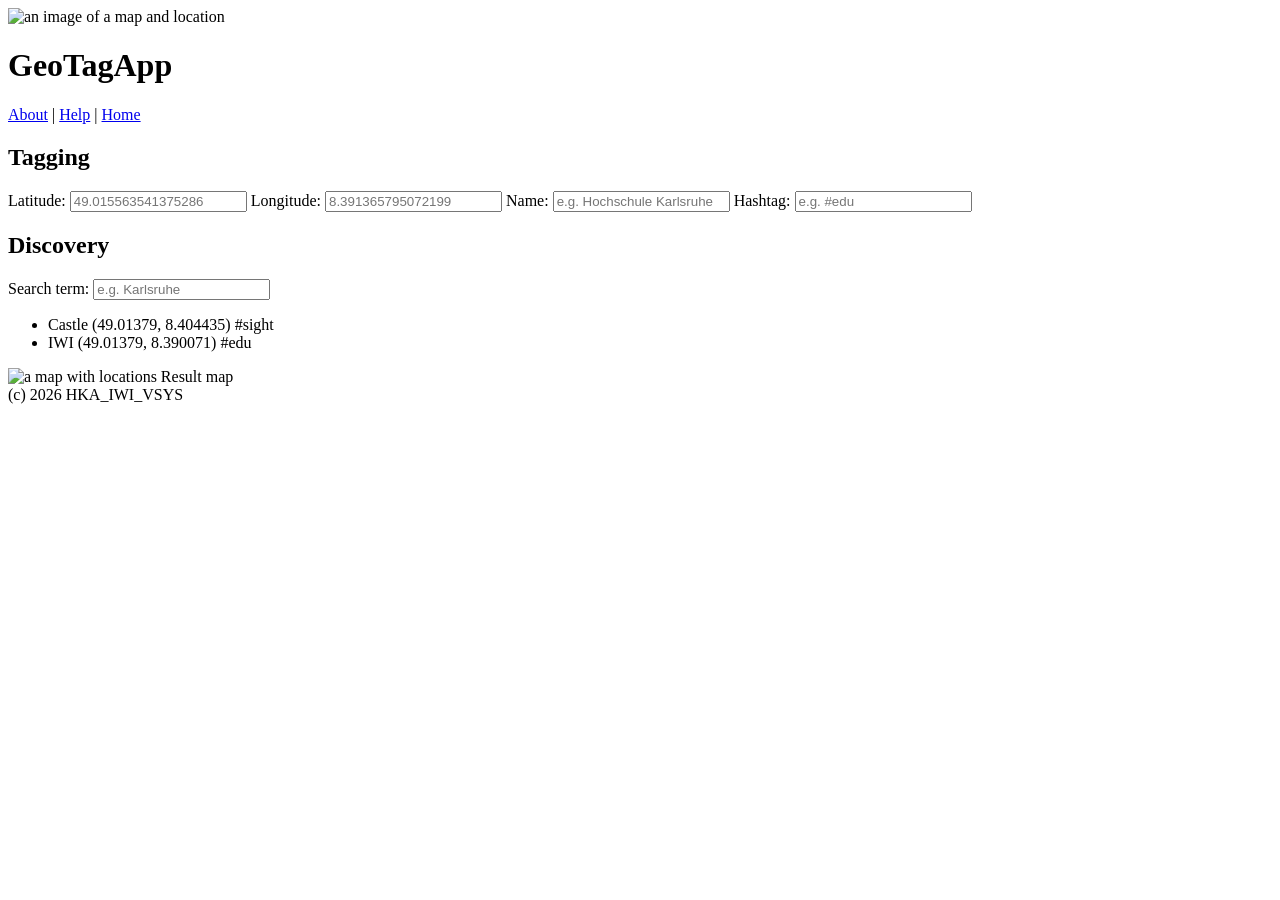
==== Aufgabe1/gta_v1/public/index.html @ 8e7af684 "added inputs" ====
<!DOCTYPE html>

<!-- File origin: VS1LAB A1a -->

<html lang="en">

<head>
    <meta charset="UTF-8">
    <meta name="viewport" content="width=device-width, initial-scale=1.0">
    <title>GeoTagApp</title>
    <link rel="stylesheet" href="./stylesheets/style.css" />
</head>

<body>
    <header class="header">
        <img src="./images/location.png" class="header__image" alt="an image of a map and location">
        <h1 class="header__title">GeoTagApp</h1>
        <nav class="header__navigation">
            <a href="#">About</a> | <a href="#">Help</a> | <a href="/">Home</a>
        </nav>
    </header>

    <main class="main">
        <section class="main__tagging tagging">
            <h2>Tagging</h2>

            <!-- ############### VS1Lab 1a Form 1 Start -->
            <form id="tag-form" action="/tagging" method="post">

                <!-- ... your code here ... -->
                <label>Latitude:</label> 
                <input type="text" id="input_tlatitude" placeholder="49.015563541375286">
                <label>Longitude:</label> 
                <input type="text" id="input_tlongitude" placeholder="8.391365795072199">
                <label>Name:</label> 
                <input type="text" id="input_name" placeholder="e.g. Hochschule Karlsruhe">
                <label>Hashtag:</label> 
                <input type="text" id="input_text" placeholder="e.g. #edu">

            </form>
            <!-- ############### VS1Lab 1a Form 1 End -->

        </section>

        <section class="main__discovery discovery">
            <h2 class="discovery__title">Discovery</h2>

            <!-- ############### VS1Lab 1a Form 2 Start -->
            <form class="discovery__search" id="discoveryFilterForm" action="/discovery" method="post">

                <!-- ... your code here ... -->
                <label>Search term:</label> 
                <input type="text" id="input_searchterm" placeholder="e.g. Karlsruhe">
                <input type="hidden" id="input_dlatitude" placeholder="49.015563541375286">
                <input type="hidden" id="input_dlongitude" placeholder="8.391365795072199">
                
                

            </form>
            <!-- ############### VS1Lab 1a Form 2 End -->

            <div class="discovery__wrapper">
                <div class="discovery__taglist">
                    <ul class="discovery__results" id="discoveryResults">
                        <li>Castle (49.01379, 8.404435) #sight</li>
                        <li>IWI (49.01379, 8.390071) #edu</li>
                    </ul>
                </div>

                <div id="map" class="discovery__map">
                    <img src="./images/mapview.jpg" alt="a map with locations" id="mapView" />
                    <span>Result map</span>
                </div>
            </div>
        </section>

    </main>

    <footer class="footer">
        <span>(c) 2026 HKA_IWI_VSYS</span>
    </footer>
</body>

</html>
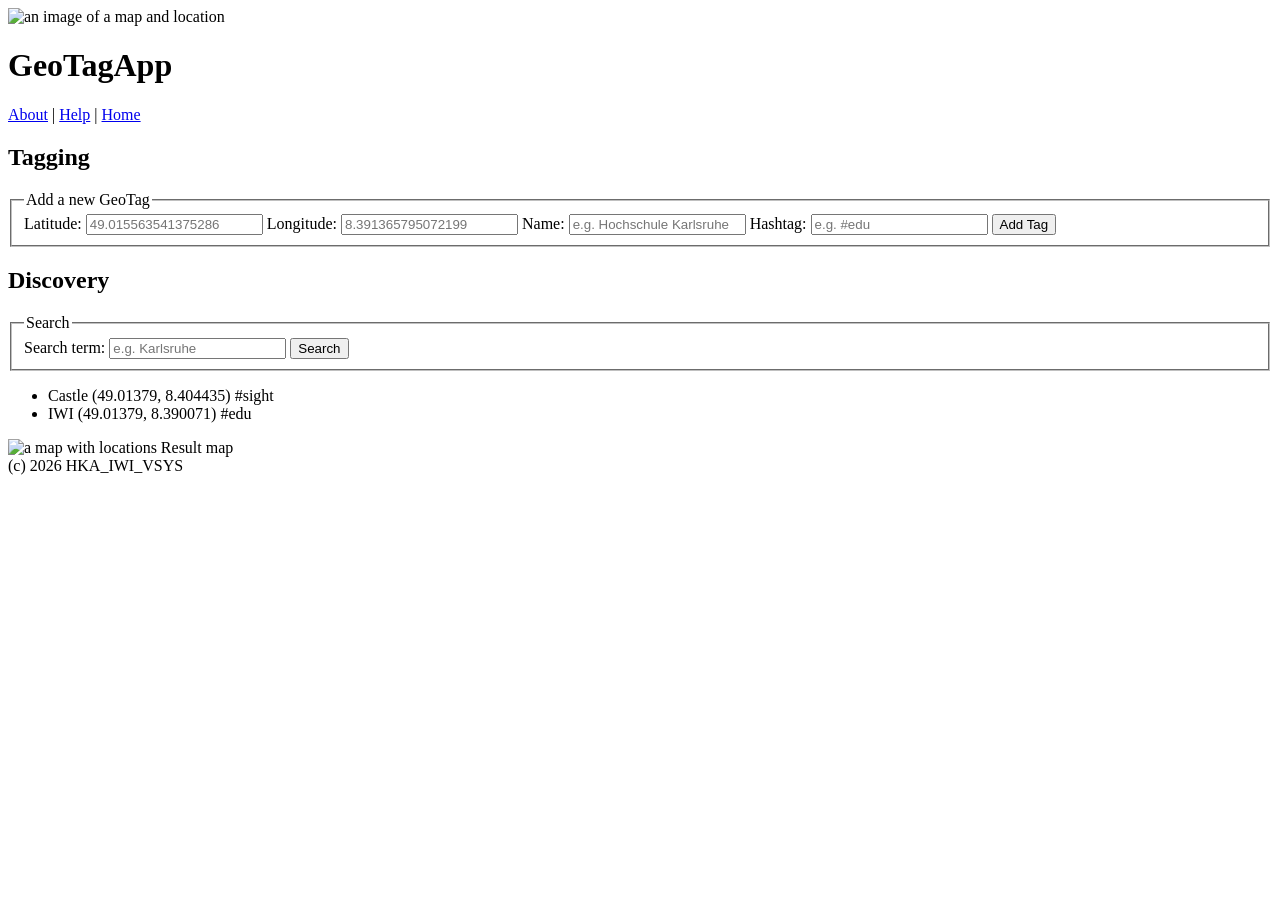
==== commit 9f562d51: "added fieldset and legend" ====
--- a/Aufgabe1/gta_v1/public/index.html
+++ b/Aufgabe1/gta_v1/public/index.html
@@ -25,6 +25,10 @@
             <h2>Tagging</h2>
 
             <!-- ############### VS1Lab 1a Form 1 Start -->
+
+            <fieldset>
+                <legend>Add a new GeoTag</legend>
+
             <form id="tag-form" action="/tagging" method="post">
 
                 <!-- ... your code here ... -->
@@ -37,7 +41,11 @@
                 <label>Hashtag:</label> 
                 <input type="text" id="input_text" placeholder="e.g. #edu">
 
+                <button type="submit" id="tag_submit">Add Tag</button>
+
             </form>
+
+            </fieldset>
             <!-- ############### VS1Lab 1a Form 1 End -->
 
         </section>
@@ -46,6 +54,10 @@
             <h2 class="discovery__title">Discovery</h2>
 
             <!-- ############### VS1Lab 1a Form 2 Start -->
+
+            <fieldset>
+                <legend>Search</legend>
+
             <form class="discovery__search" id="discoveryFilterForm" action="/discovery" method="post">
 
                 <!-- ... your code here ... -->
@@ -54,11 +66,15 @@
                 <input type="hidden" id="input_dlatitude" placeholder="49.015563541375286">
                 <input type="hidden" id="input_dlongitude" placeholder="8.391365795072199">
                 
+                <button type="submit" id="discovery_submit">Search</button>
                 
 
             </form>
+
+            </fieldset>
+
             <!-- ############### VS1Lab 1a Form 2 End -->
-
+            
             <div class="discovery__wrapper">
                 <div class="discovery__taglist">
                     <ul class="discovery__results" id="discoveryResults">
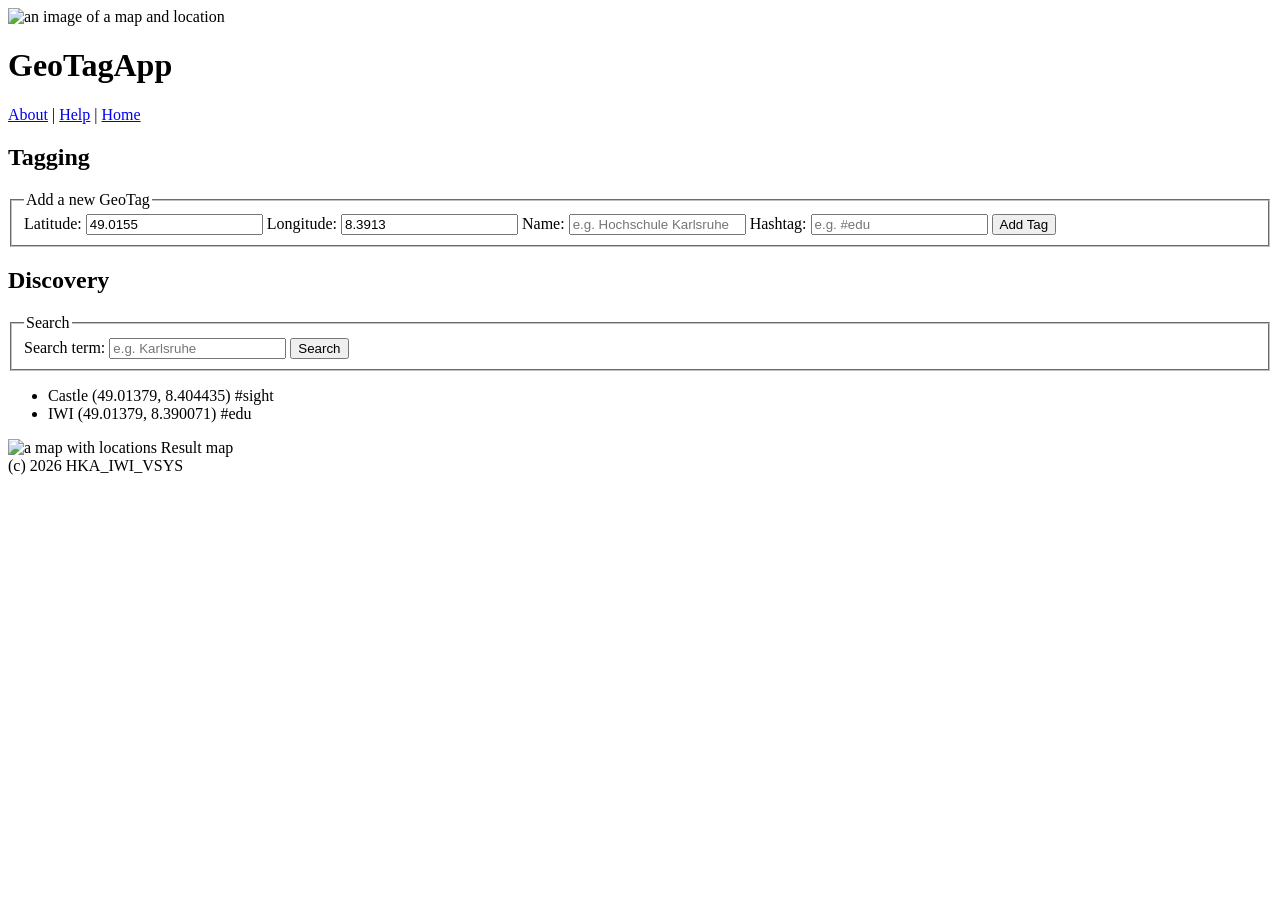
==== commit da12a5cb: "added validation for the input" ====
--- a/Aufgabe1/gta_v1/public/index.html
+++ b/Aufgabe1/gta_v1/public/index.html
@@ -33,13 +33,13 @@
 
                 <!-- ... your code here ... -->
                 <label>Latitude:</label> 
-                <input type="text" id="input_tlatitude" placeholder="49.015563541375286">
+                <input type="text" id="input_tlatitude", value="49.0155", readonly>
                 <label>Longitude:</label> 
-                <input type="text" id="input_tlongitude" placeholder="8.391365795072199">
+                <input type="text" id="input_tlongitude", value="8.3913", readonly>
                 <label>Name:</label> 
-                <input type="text" id="input_name" placeholder="e.g. Hochschule Karlsruhe">
+                <input type="text" id="input_name" placeholder="e.g. Hochschule Karlsruhe", required, maxlength="10">
                 <label>Hashtag:</label> 
-                <input type="text" id="input_text" placeholder="e.g. #edu">
+                <input type="text" id="input_text" placeholder="e.g. #edu", pattern="^#[A-Za-z0-9]{1,10}", maxlength="10">
 
                 <button type="submit" id="tag_submit">Add Tag</button>
 
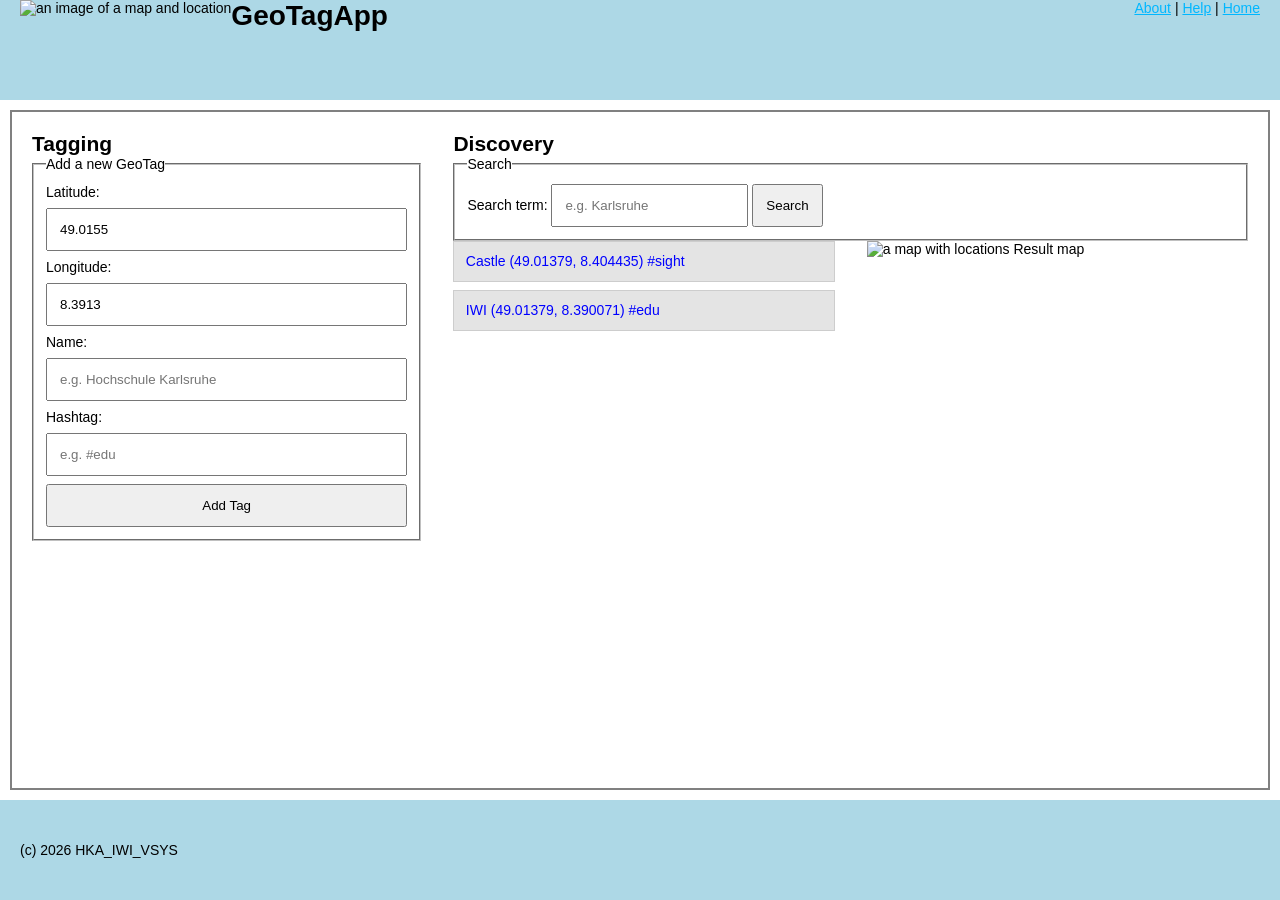
==== commit b6875178: "Added classes to html, changed stylesheet to acutally use predefined methods" ====
--- a/Aufgabe1/gta_v1/public/index.html
+++ b/Aufgabe1/gta_v1/public/index.html
@@ -21,75 +21,76 @@
     </header>
 
     <main class="main">
-        <section class="main__tagging tagging">
-            <h2>Tagging</h2>
+        <div class="row">
+            <section class="main__tagging tagging col-4">
+                <h2>Tagging</h2>
 
-            <!-- ############### VS1Lab 1a Form 1 Start -->
+                <!-- ############### VS1Lab 1a Form 1 Start -->
 
-            <fieldset>
-                <legend>Add a new GeoTag</legend>
+                <fieldset>
+                    <legend>Add a new GeoTag</legend>
 
-            <form id="tag-form" action="/tagging" method="post">
+                <form id="tag-form" class="taggingForm" action="/tagging" method="post">
 
-                <!-- ... your code here ... -->
-                <label>Latitude:</label> 
-                <input type="text" id="input_tlatitude", value="49.0155", readonly>
-                <label>Longitude:</label> 
-                <input type="text" id="input_tlongitude", value="8.3913", readonly>
-                <label>Name:</label> 
-                <input type="text" id="input_name" placeholder="e.g. Hochschule Karlsruhe", required, maxlength="10">
-                <label>Hashtag:</label> 
-                <input type="text" id="input_text" placeholder="e.g. #edu", pattern="^#[A-Za-z0-9]{1,10}", maxlength="10">
+                    <!-- ... your code here ... -->
+                    <label>Latitude:</label> 
+                    <input type="text" id="input_tlatitude", value="49.0155", readonly>
+                    <label>Longitude:</label> 
+                    <input type="text" id="input_tlongitude", value="8.3913", readonly>
+                    <label>Name:</label> 
+                    <input type="text" id="input_name" placeholder="e.g. Hochschule Karlsruhe", required, maxlength="10">
+                    <label>Hashtag:</label> 
+                    <input type="text" id="input_text" placeholder="e.g. #edu", pattern="^#[A-Za-z0-9]{1,10}", maxlength="10">
 
-                <button type="submit" id="tag_submit">Add Tag</button>
+                    <button type="submit" id="tag_submit">Add Tag</button>
 
-            </form>
+                </form>
 
-            </fieldset>
-            <!-- ############### VS1Lab 1a Form 1 End -->
+                </fieldset>
+                <!-- ############### VS1Lab 1a Form 1 End -->
 
-        </section>
+            </section>
 
-        <section class="main__discovery discovery">
-            <h2 class="discovery__title">Discovery</h2>
+            <section class="main__discovery discovery col-8">
+                <h2 class="discovery__title">Discovery</h2>
 
-            <!-- ############### VS1Lab 1a Form 2 Start -->
+                <!-- ############### VS1Lab 1a Form 2 Start -->
 
-            <fieldset>
-                <legend>Search</legend>
+                <fieldset>
+                    <legend>Search</legend>
 
-            <form class="discovery__search" id="discoveryFilterForm" action="/discovery" method="post">
+                <form class="discovery__search" id="discoveryFilterForm" action="/discovery" method="post">
 
-                <!-- ... your code here ... -->
-                <label>Search term:</label> 
-                <input type="text" id="input_searchterm" placeholder="e.g. Karlsruhe">
-                <input type="hidden" id="input_dlatitude" placeholder="49.015563541375286">
-                <input type="hidden" id="input_dlongitude" placeholder="8.391365795072199">
+                    <!-- ... your code here ... -->
+                    <label>Search term:</label> 
+                    <input type="text" id="input_searchterm" placeholder="e.g. Karlsruhe">
+                    <input type="hidden" id="input_dlatitude" placeholder="49.015563541375286">
+                    <input type="hidden" id="input_dlongitude" placeholder="8.391365795072199">
+                    
+                    <button type="submit" id="discovery_submit">Search</button>
+                    
+
+                </form>
+
+                </fieldset>
+
+                <!-- ############### VS1Lab 1a Form 2 End -->
                 
-                <button type="submit" id="discovery_submit">Search</button>
-                
+                <div class="discovery__wrapper row">
+                    <div class="discovery__taglist col-6">
+                        <ul class="discovery__results" id="discoveryResults">
+                            <li>Castle (49.01379, 8.404435) #sight</li>
+                            <li>IWI (49.01379, 8.390071) #edu</li>
+                        </ul>
+                    </div>
 
-            </form>
-
-            </fieldset>
-
-            <!-- ############### VS1Lab 1a Form 2 End -->
-            
-            <div class="discovery__wrapper">
-                <div class="discovery__taglist">
-                    <ul class="discovery__results" id="discoveryResults">
-                        <li>Castle (49.01379, 8.404435) #sight</li>
-                        <li>IWI (49.01379, 8.390071) #edu</li>
-                    </ul>
+                    <div id="map" class="discovery__map col-6">
+                        <img src="./images/mapview.jpg" alt="a map with locations" id="mapView" />
+                        <span>Result map</span>
+                    </div>
                 </div>
-
-                <div id="map" class="discovery__map">
-                    <img src="./images/mapview.jpg" alt="a map with locations" id="mapView" />
-                    <span>Result map</span>
-                </div>
-            </div>
-        </section>
-
+            </section>
+        </div>
     </main>
 
     <footer class="footer">
--- a/Aufgabe1/gta_v1/public/stylesheets/style.css
+++ b/Aufgabe1/gta_v1/public/stylesheets/style.css
@@ -0,0 +1,216 @@
+/*
+  File origin: VS1LAB A1b  
+
+  CSS style is BEM. Classes used for CSS, IDs for JavaScript querying (future use).
+  CSS variables used for clarity and themability (e.g. through SSR). 
+  Inherited box sizing used for ease of including 3rd party content-box components.
+*/
+
+/* Global styling */
+
+html {
+  box-sizing: border-box;
+}
+
+* {
+  margin: 0;
+  padding: 0;
+
+  /* This approach prevents issues with 3rd party content-box components */
+  box-sizing: inherit;
+}
+
+input, button {
+   padding: 12px; 
+}
+
+
+/* Variables (example: see declaration for "a" below) */
+
+:root {
+  --link-color: #00B7FF;
+  --background-color: #efefef;
+  --border-color: #cdcdcd;
+  --gray-color: #666;
+}
+
+
+/* HTML element styles */
+
+body {
+  font: 14px "Lucida Grande", Helvetica, Arial, sans-serif;
+  display: flex;
+  flex-direction: column;
+  min-height: 100vh;
+  background-color: white;
+}
+
+a {
+  color: var(--link-color);
+}
+
+/* ### TODO ### Styles for other HTML elements */
+
+fieldset {
+  padding: 12px;
+}
+
+/* Grid styles (no changes required) */
+
+.row {
+  width: 100%;
+  display: flex;
+  justify-content: space-between;
+  flex: 1;
+  gap: 1rem;
+}
+
+.col-1 {
+  width: calc(8.33% - 1rem);
+}
+
+.col-2 {
+  width: calc(16.66% - 1rem);
+}
+
+.col-3 {
+  width: calc(25% - 1rem);
+}
+
+.col-4 {
+  width: calc(33.33% - 1rem);
+}
+
+.col-5 {
+  width: calc(41.66% - 1rem);
+}
+
+.col-6 {
+  width: calc(50% - 1rem);
+}
+
+.col-7 {
+  width: calc(58.33% - 1rem);
+}
+
+.col-8 {
+  width: calc(66.66% - 1rem);
+}
+
+.col-9 {
+  width: calc(75% - 1rem);
+}
+
+.col-10 {
+  width: calc(83.33% - 1rem);
+}
+
+.col-11 {
+  width: calc(91.66% - 1rem);
+}
+
+.col-12 {
+  width: calc(100% - 1rem);
+}
+
+
+/* ### TODO ### Styles for Header Component */
+
+
+.header {
+  background-color: lightblue;
+  height: 100px;
+  display: flex;
+}
+
+.header,
+.footer {
+  padding: 0 max(20px, calc((100% - 1900px) / 2 + 20px));
+}
+
+.header__image {
+  height: inherit;
+}
+
+.header__title {
+  flex: 1;
+}
+
+/* ### TODO ### Styles for Main Component */
+
+.main {
+  flex: 1;
+  /* display: flex; */
+  /* gap : 3%; */
+  padding: 20px;
+  border: 2px solid gray;
+  margin: 10px;
+}
+
+
+/* ### TODO ### Styles for Tagging component */
+
+.tagging {
+  /* display: flex; */
+  /* flex: 1; */
+  /* flex-direction: column; */
+  /* gap: 3%;*/
+}
+
+.taggingForm {
+  display: flex;
+  flex-direction: column;
+  gap: 8px;
+}
+
+/* ### TODO ### Styles for Discovery component */
+
+.discovery {
+  /* flex: 2; */
+  /* display: flex; */
+  /* gap: 2%; */
+  /* flex-direction: column; */
+}
+
+.discovery__results {
+  display: flex;
+  flex-direction: column;
+  gap: 8px;
+}
+
+.discovery__results li {
+  list-style: none;
+  color: blue;
+  background-color: rgb(228, 228, 228);
+  /* margin: inherit;*/
+  padding: 3%;
+  border: 1px solid var(--border-color);
+}
+
+.discovery__wrapper {
+  /* display: flex; */
+  /* gap: 5%; */
+}
+
+/* ### TODO ### Styles for Footer Component */
+
+.footer {
+  background-color: lightblue;
+  height: 100px;
+  display: flex;
+  align-items: center;
+} 
+
+/* ### TODO ### Media Queries */
+
+@media (max-width: 850px) {
+  .row {
+    flex-direction: column;
+  }
+
+  .col-1, .col-2, .col-3, .col-4,
+  .col-5, .col-6, .col-7, .col-8,
+  .col-9, .col-10, .col-11, .col-12 {
+    width: 100%;
+  }
+}
